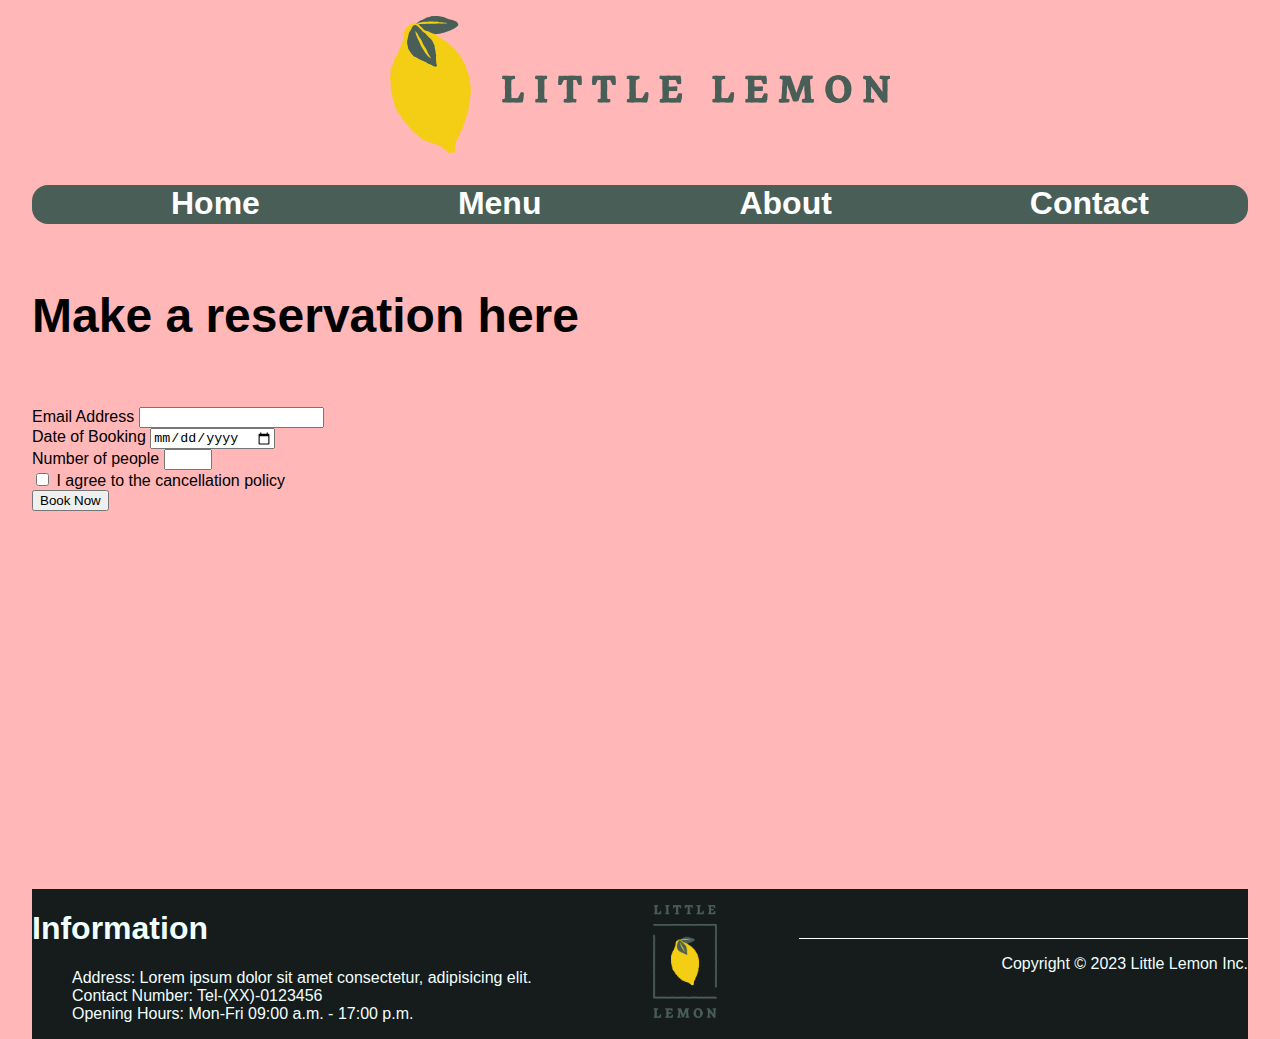
==== project/Booking.html @ 0fe90f82 "Add files via upload" ====
<!DOCTYPE html>
<html lang="en">
  <head>
    <meta charset="UTF-8" />
    <meta http-equiv="X-UA-Compatible" content="IE=edge" />
    <meta name="viewport" content="width=device-width, initial-scale=1.0" />
    <meta name="description" content="Little lemon restaurant" />
    <meta name="author" content="little lemon restaurant" />
    <title>Little Lemon</title>
    <link rel="stylesheet" href="./styles.css" />
    <link rel="preconnect" href="https://fonts.googleapis.com" />
    <link rel="preconnect" href="https://fonts.gstatic.com" crossorigin />
    <link
      href="https://fonts.googleapis.com/css2?family=Alata&family=Ubuntu+Condensed&display=swap"
      rel="stylesheet"
    />
  </head>
  <body>
    <header>
      <img
        width="500rem"
        src="./assets/Asset 16@4x.png"
        alt="Little lemon logo"
      />
    </header>
    <nav class="navBar">
      <ul>
        <li>
          <a href="index.html" class="nav-home" id="nav-home">Home</a>
        </li>
        <li>
          <a href="#menu" class="nav-menu" id="nav-menu">Menu</a>
        </li>
        <li>
          <a href="#About" class="nav-about" id="nav-about">About</a>
        </li>
        <li>
          <a href="contact.html" class="nav-contact" id="nav-contact"
            >Contact</a
          >
        </li>
      </ul>
    </nav>
    <section class="section-1" id="section-1">
        <h1>Make a reservation here</h1>
    </section>
    <section class="section-3" id="columns">
        <form>
        <div>
            <label for="email_address">Email Address</label>
            <input type="email" id="email_address" name="email_address" />
        </div>
        <div>
            <label for="booking_date">Date of Booking</label>
            <input type="date" id="booking_date" name="booking_date" />
        </div>
        <div>
            <label for="people">Number of people</label>
            <input type="number" id="people" min="1" max="8" name="people" />
        </div>
        <div>
            <label>
            <input type="checkbox" id="agree" name="agree" required />
            I agree to the cancellation policy
            </label>
        </div>
        <button type="submit">Book Now</button>
        </form>
        <iframe
          src="https://www.google.com/maps/embed?pb=!1m14!1m12!1m3!1d8597.223032159674!2d121.5425036307994!3d25.044693612817447!2m3!1f0!2f0!3f0!3m2!1i1024!2i768!4f13.1!5e0!3m2!1szh-TW!2stw!4v1675178193527!5m2!1szh-TW!2stw"
          width="600"
          height="450"
          style="border: 0"
          allowfullscreen=""
          loading="lazy"
          referrerpolicy="no-referrer-when-downgrade"
        ></iframe>
      </section>

    <footer class="footer" id="contact">
      <div class="left-footerBar">
        <h1>Information</h1>
        <ul>
          <li>
            Address: Lorem ipsum dolor sit amet consectetur, adipisicing elit.
          </li>
          <li>Contact Number: Tel-(XX)-0123456</li>
          <li>Opening Hours: Mon-Fri 09:00 a.m. - 17:00 p.m.</li>
        </ul>
      </div>
      <div class="middle-footerBar">
        <img
          class="footer-img"
          src="./assets/Asset 20@4x.png"
          alt="Little lemon logo"
        />
      </div>
      <div class="right-footerBar">
        <p>Copyright © 2023 Little Lemon Inc.</p>
      </div>
    </footer>
  </body>
</html>
---- project/styles.css ----
:root {
    --font-Ununtu: 'Ubuntu Condensed', sans-serif;
    --font-Alata: 'Alata', sans-serif;
}

/*  Global selector  */
body {
    background-color: rgb(255, 183, 183);
    font-family: var(--font-Ununtu);
    margin: 1rem 2rem 0rem 2rem;
}
a {
    text-decoration: none;
}
section {
    display: flex;
}
section h1 {
    font-size: 3rem;
}
article {
    border: 1px solid #EDEFEE;
    padding-left: 1rem;
    padding-right: 1rem;
}
article img {
    max-width: 100%;
}
/*  Header */
header > img {
    display: block;
    margin-left: auto;
    margin-right: auto;
    max-width: 100%;
    height: auto;
}

/*  Nav Bar */
nav ul {
    display: flex;
    background-color: #495E57;
    border-radius: 1rem;
    justify-content: space-around;
    list-style-type: none;
    text-align: center;
    font-size: 2rem;
    font-weight: 700;
}
[class*="nav"]:link {
    color: rgb(255, 255, 255);
}
[class*="nav"]:visited {
    color: rgb(141, 127, 136);
}
[class*="nav"]:hover {
    color: rgb(47, 194, 174);
}
[class*="nav"]:active {
    color: rgb(163, 0, 0);
}

.navBar li::after {
    content: '';
    width: 0;
    height: 2px;
    background: #ff0095;
    display: block;
    margin: auto;
    transition: 0.5s;
}
.navBar li:hover::after {
    width: 100%;
}

/*  Booking banner */
#booking {
    background-image: linear-gradient(0deg, rgba(0, 0, 0, 0.3), rgba(0, 0, 0, 0.8)), url(../project/assets/restaurant_inside.jpg);
    background-size: cover;
    background-position: 75%;
    color: white;
    width: 100%;
    min-height: 10rem;
    text-align: center;
    margin-bottom: 1rem;
}
#booking > h1 {
    font-size: 3rem;
    font-family: var(--font-Alata);
    margin-top: 1.5rem;
    margin-bottom: 0;
}
#booking > p {
    font-size: 2rem;
    font-family: var(--font-Alata);
}
#booking > a {
    font-size: 2rem;
    font-family: var(--font-Alata);
    position: relative;
    display: inline-block;
    color: rgb(255, 255, 255);
    width: 200px;
    font-weight: bold;
    font-size: 1.5rem;
    padding: 8px;
    border: 3px solid #fff;
    text-align: center;
    outline: none;
    text-decoration: none;
    margin: 1rem;
    z-index: 1;
}
#booking a::before {
    content: "";
    height: 100%;
    width: 0;
    position: absolute;
    background-color: #00ffaa96;
    top: 0;
    left: 0;
    z-index: 0;
    transition: .3s ease-in-out;
}
#booking a:hover::before {
    width: 100%;
}

/*  3 Columns */
.section-3 {
    display: grid;
    grid-template-columns: repeat(3, 1fr);
    grid-template-rows: 1fr;
    margin: 2rem 0;
}
#columns h2{
    font-size: 2rem;
    font-family: var(--font-Alata);
}
#columns :is(p, a) {
    font-size: 1.5rem;
}



/*  Footer */
footer {
    display: flex;
    justify-content: space-between;
    align-items: center;
    background-color: #161b1b;
    color:azure
}
footer ~ div {
    display: block;
    text-align: center;
}
footer div > ul {
    list-style-type: none;
}
footer .left-footerBar {
    flex-grow: 0.3;
}
footer .middle-footerBar {
    flex-grow: 0.2;
}
footer .right-footerBar {
    flex-grow: 0.5;
}
.right-footerBar {
    border-top: 1px solid rgb(255, 255, 255);
}
.right-footerBar p {
    text-align: end;
}
footer .footer-img {
    margin-left: auto;
    margin-right: auto;
    width: 4rem;
}
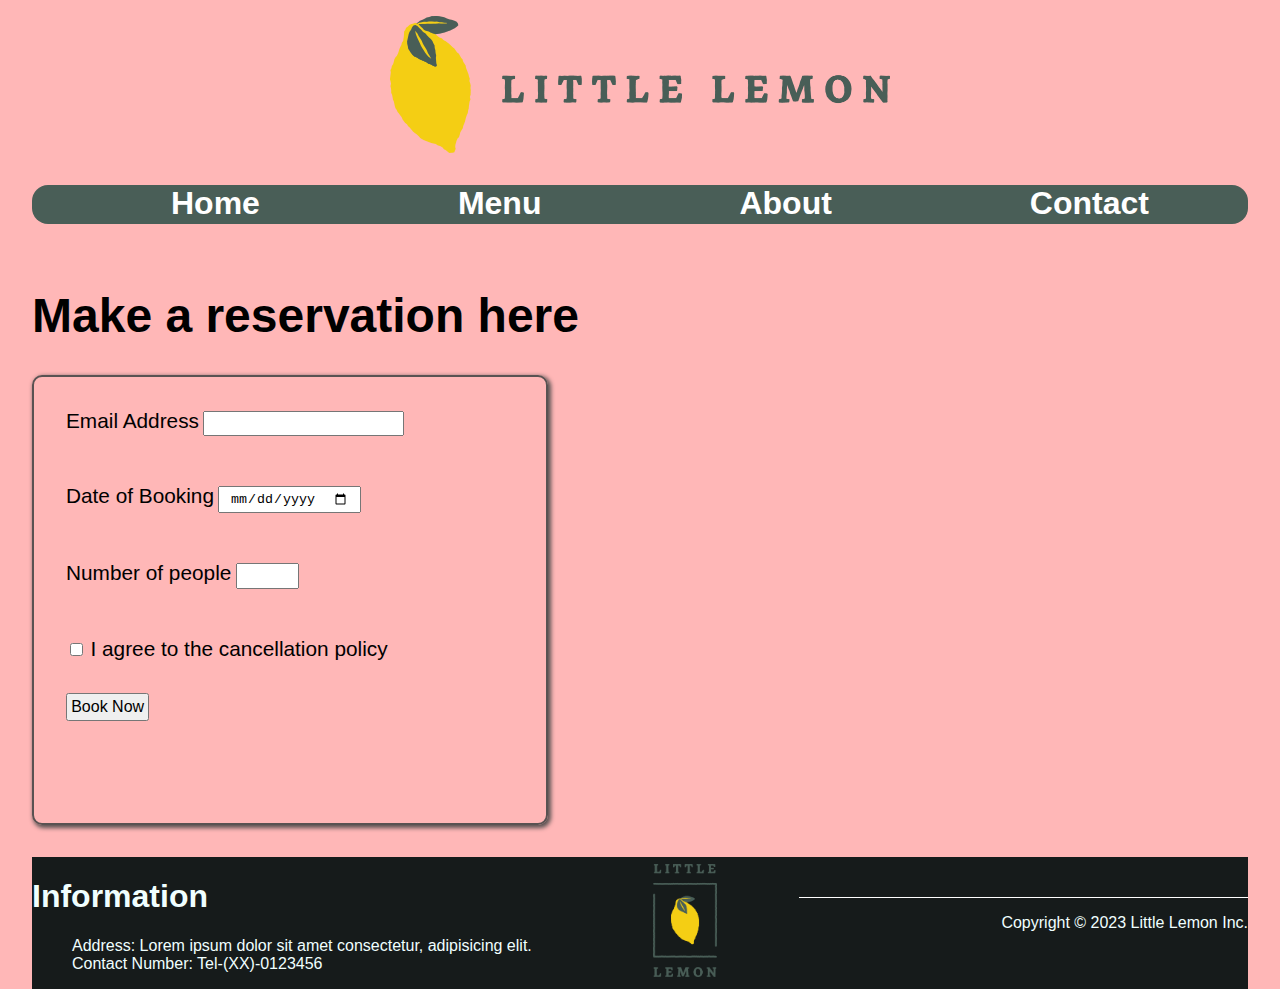
==== commit af654c20: "finish" ====
--- a/project/Booking.html
+++ b/project/Booking.html
@@ -26,45 +26,43 @@
     <nav class="navBar">
       <ul>
         <li>
-          <a href="index.html" class="nav-home" id="nav-home">Home</a>
-        </li>
-        <li>
-          <a href="#menu" class="nav-menu" id="nav-menu">Menu</a>
-        </li>
-        <li>
-          <a href="#About" class="nav-about" id="nav-about">About</a>
-        </li>
-        <li>
-          <a href="contact.html" class="nav-contact" id="nav-contact"
-            >Contact</a
-          >
-        </li>
+          <a href="index.html"  class="nav-home" id="nav-home">Home</a>
+      </li>
+      <li>
+          <a href="Menu.html" class="nav-menu" id="nav-menu">Menu</a>
+      </li>
+      <li>
+          <a href="About.html" class="nav-about" id="nav-about">About</a>
+      </li>
+      <li>
+          <a href="Booking.html" class="nav-contact" id="nav-contact">Contact</a>
+      </li>
       </ul>
     </nav>
     <section class="section-1" id="section-1">
         <h1>Make a reservation here</h1>
     </section>
-    <section class="section-3" id="columns">
-        <form>
-        <div>
-            <label for="email_address">Email Address</label>
-            <input type="email" id="email_address" name="email_address" />
-        </div>
-        <div>
-            <label for="booking_date">Date of Booking</label>
-            <input type="date" id="booking_date" name="booking_date" />
-        </div>
-        <div>
-            <label for="people">Number of people</label>
-            <input type="number" id="people" min="1" max="8" name="people" />
-        </div>
-        <div>
-            <label>
-            <input type="checkbox" id="agree" name="agree" required />
-            I agree to the cancellation policy
-            </label>
-        </div>
-        <button type="submit">Book Now</button>
+    <section class="section-form" id="columns">
+        <form method="post">
+          <div>
+              <label for="email_address">Email Address</label>
+              <input type="email" id="email_address" name="email_address" required/>
+          </div>
+          <div>
+              <label for="booking_date">Date of Booking</label>
+              <input type="date" id="booking_date" name="booking_date" required/>
+          </div>
+          <div>
+              <label for="people">Number of people</label>
+              <input type="number" id="people" min="1" max="8" name="people"/>
+          </div>
+          <div>
+              <input type="checkbox" id="agree" name="agree" required />
+              <label>
+                I agree to the cancellation policy
+              </label>
+          </div>
+          <button type="submit">Book Now</button>
         </form>
         <iframe
           src="https://www.google.com/maps/embed?pb=!1m14!1m12!1m3!1d8597.223032159674!2d121.5425036307994!3d25.044693612817447!2m3!1f0!2f0!3f0!3m2!1i1024!2i768!4f13.1!5e0!3m2!1szh-TW!2stw!4v1675178193527!5m2!1szh-TW!2stw"
@@ -85,7 +83,6 @@
             Address: Lorem ipsum dolor sit amet consectetur, adipisicing elit.
           </li>
           <li>Contact Number: Tel-(XX)-0123456</li>
-          <li>Opening Hours: Mon-Fri 09:00 a.m. - 17:00 p.m.</li>
         </ul>
       </div>
       <div class="middle-footerBar">
--- a/project/styles.css
+++ b/project/styles.css
@@ -19,9 +19,11 @@
     font-size: 3rem;
 }
 article {
-    border: 1px solid #EDEFEE;
-    padding-left: 1rem;
-    padding-right: 1rem;
+    border: 2px solid #595252;
+    border-radius: 3px;
+    box-shadow: #595252 2px 2px 4px 1px;
+    margin: 1rem 1rem;
+    padding: 0 1rem 1rem 1rem;
 }
 article img {
     max-width: 100%;
@@ -53,7 +55,7 @@
     color: rgb(141, 127, 136);
 }
 [class*="nav"]:hover {
-    color: rgb(47, 194, 174);
+    color: rgb(255, 51, 0);
 }
 [class*="nav"]:active {
     color: rgb(163, 0, 0);
@@ -126,7 +128,7 @@
 }
 
 /*  3 Columns */
-.section-3 {
+.section-2 {
     display: grid;
     grid-template-columns: repeat(3, 1fr);
     grid-template-rows: 1fr;
@@ -139,8 +141,83 @@
 #columns :is(p, a) {
     font-size: 1.5rem;
 }
-
-
+.section-2 a::after {
+    content: '';
+    width: 0;
+    height: 2px;
+    background: #ff0095;
+    display: block;
+    margin-left: 0;
+    transition: 0.5s;
+}
+.section-2 a:hover::after {
+    width: 100%;
+}
+
+
+/*Booking page*/
+.section-form {
+    display: flex;
+    justify-content: space-between;
+    margin-bottom: 2rem;
+}
+.section-form form {
+    border: 2px solid #595252;
+    border-radius: 10px;
+    box-shadow: #595252 2px 2px 4px 1px;
+    width: 32rem;
+}
+.section-form form > div {
+    margin: 1rem 1rem;
+    padding: 1rem;
+}
+.section-form form div > label {
+    font-size: 1.3rem;
+}
+.section-form form div > input {
+    padding: 0.2rem 0.6rem;
+}
+.section-form form > button {
+    margin-left: 2rem ;
+    font-size: 1rem;
+    padding: 0.2rem;
+    cursor: pointer;
+    color: black;
+}
+.section-form form > button:hover {
+    color: rgb(113, 9, 9);
+    background-color: rgb(0, 102, 255);
+    border: 3px solid brown;
+    border-radius: 4px;
+    box-shadow: #161b1b 1px 1px;
+}
+
+/*Menu page*/
+.section-menu {
+    display: grid;
+    grid-template-columns: repeat(4, 1fr);
+    grid-template-rows: repeat(2, 1fr);
+    margin: 2rem 0;
+}
+/*About page*/
+.section-about {
+    display: grid;
+    grid-template-columns: 1fr 1fr;
+    grid-template-rows: repeat(1, 1fr);
+    margin: 2rem 0;
+}
+.section-about div {
+    margin: 2rem 0;
+}
+.section-about div > img {
+    width: 100%;
+}
+.section-about div > label {
+    font-size: 1.2rem;
+}
+.section-about article > p {
+    text-indent: 0.8rem;
+}
 
 /*  Footer */
 footer {
